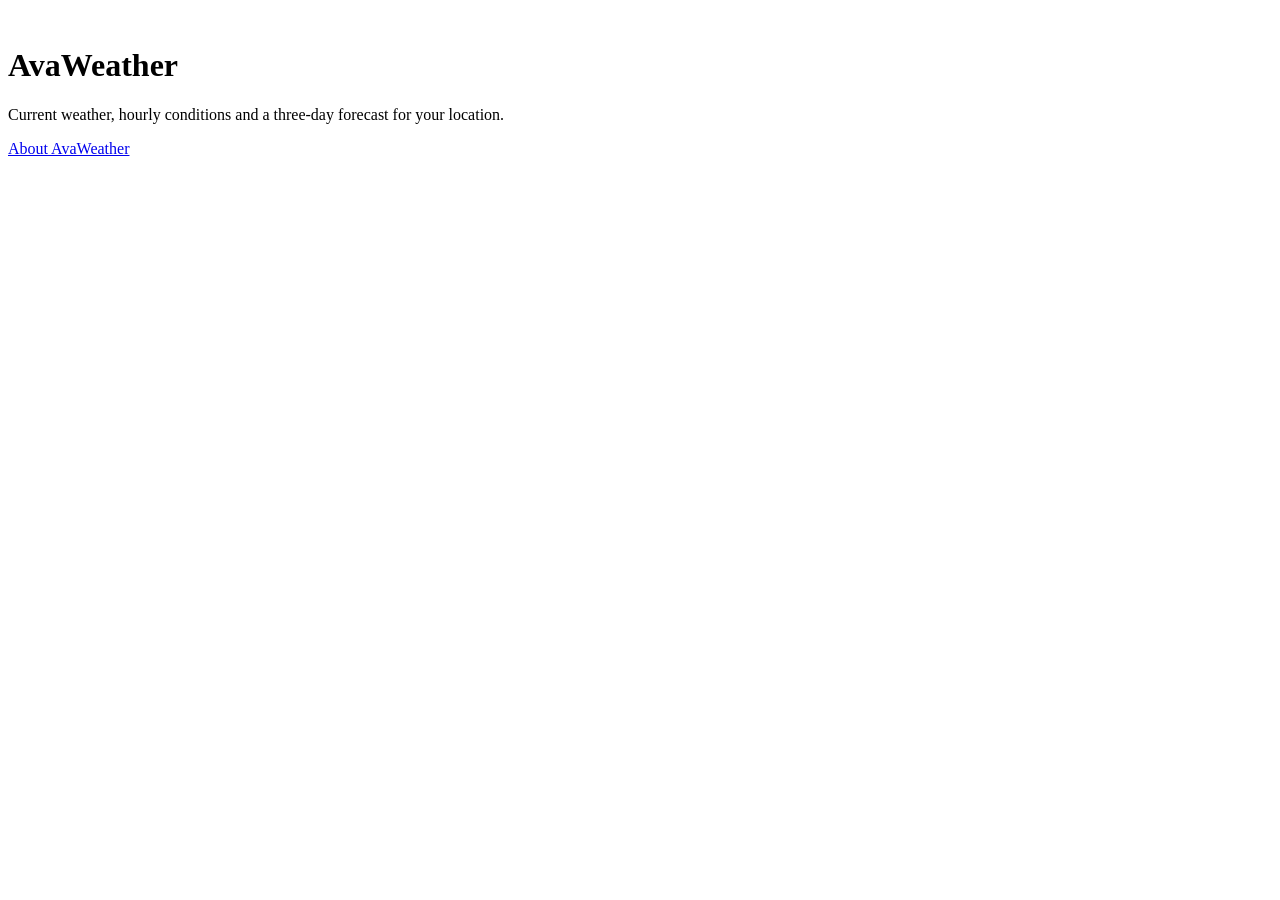
==== AvaWeather.Browser/wwwroot/index.html @ 2d051c8a "Add crawlable content and sitemap to weather site" ====
<!DOCTYPE html>
<html lang="en">
<head>
    <meta charset="utf-8" />
    <meta name="viewport" content="width=device-width, initial-scale=1.0" />
    <base href="/" />
    <title>AvaWeather — Local Weather Forecast</title>
    <meta name="description" content="AvaWeather shows current weather, hourly conditions and a three-day forecast for your detected location. Available in English and Russian." />
    <link rel="canonical" href="https://gagarinbefree.github.io/AvaWeather/" />
    <link rel="icon" href="favicon.ico" />
    <meta property="og:type" content="website" />
    <meta property="og:title" content="AvaWeather — Local Weather Forecast" />
    <meta property="og:description" content="Current weather, hourly conditions and a three-day forecast for your location." />
    <meta property="og:url" content="https://gagarinbefree.github.io/AvaWeather/" />
    <meta property="og:image" content="https://gagarinbefree.github.io/AvaWeather/preview-weather-colors.png" />
    <meta property="og:image:alt" content="AvaWeather weather forecast interface" />
    <meta name="twitter:card" content="summary_large_image" />
    <noscript><style>.boot-spinner { display: none; }</style></noscript>
    <link rel="stylesheet" href="app.css" />
    <script type="module" src="main.js"></script>
</head>
<body>
    <div id="boot-status" class="boot-screen" aria-busy="true">
        <div class="boot-content">
            <img class="boot-logo" src="favicon.ico" alt="" />
            <h1 class="boot-title">AvaWeather</h1>
            <p class="boot-summary">Current weather, hourly conditions and a three-day forecast for your location.</p>
            <div class="boot-spinner" role="progressbar" aria-label="AvaWeather"></div>
            <a class="boot-link" href="about.html">About AvaWeather</a>
            <p class="boot-error" role="alert" hidden></p>
            <noscript><p>JavaScript is required for the live forecast. You can still read <a href="about.html">about AvaWeather</a>.</p></noscript>
        </div>
    </div>
    <div id="out"></div>
</body>
</html>
---- AvaWeather.Browser/wwwroot/app.css ----
html { color-scheme: light; }
html, body, #out { width: 100%; height: 100%; margin: 0; }
body { overflow: hidden; font-family: system-ui, sans-serif; }

.boot-screen {
    position: fixed;
    inset: 0;
    z-index: 10;
    display: grid;
    place-items: center;
    background: Canvas;
    color: CanvasText;
}

.boot-content {
    display: grid;
    justify-items: center;
    gap: 16px;
    width: min(380px, 84vw);
    text-align: center;
}

.boot-logo { width: 72px; height: 72px; object-fit: contain; }
.boot-title { margin: 0; font-size: 22px; font-weight: 600; }
.boot-summary { margin: 0; font-size: 14px; line-height: 1.5; opacity: .75; }
.boot-link { color: inherit; font-size: 13px; text-underline-offset: 3px; }
.boot-spinner {
    width: 34px;
    height: 34px;
    border: 3px solid color-mix(in srgb, currentColor 16%, transparent);
    border-top-color: currentColor;
    border-radius: 50%;
    animation: boot-spin 900ms linear infinite;
}

.boot-error { margin: 0; overflow-wrap: anywhere; }
.boot-error[hidden] { display: none; }
.boot-screen.failed .boot-spinner { display: none; }

.info-page { overflow: auto; background: Canvas; color: CanvasText; }
.info-content { max-width: 720px; margin: 0 auto; padding: 48px 24px 72px; line-height: 1.6; }
.info-content h1 { font-size: 28px; line-height: 1.2; }
.info-content h2 { margin-top: 40px; font-size: 22px; }
.info-content a { color: inherit; text-underline-offset: 3px; }
.info-logo { width: 64px; height: 64px; object-fit: contain; }

@keyframes boot-spin { to { transform: rotate(360deg); } }

@media (prefers-reduced-motion: reduce) {
    .boot-spinner { animation-duration: 3s; }
}
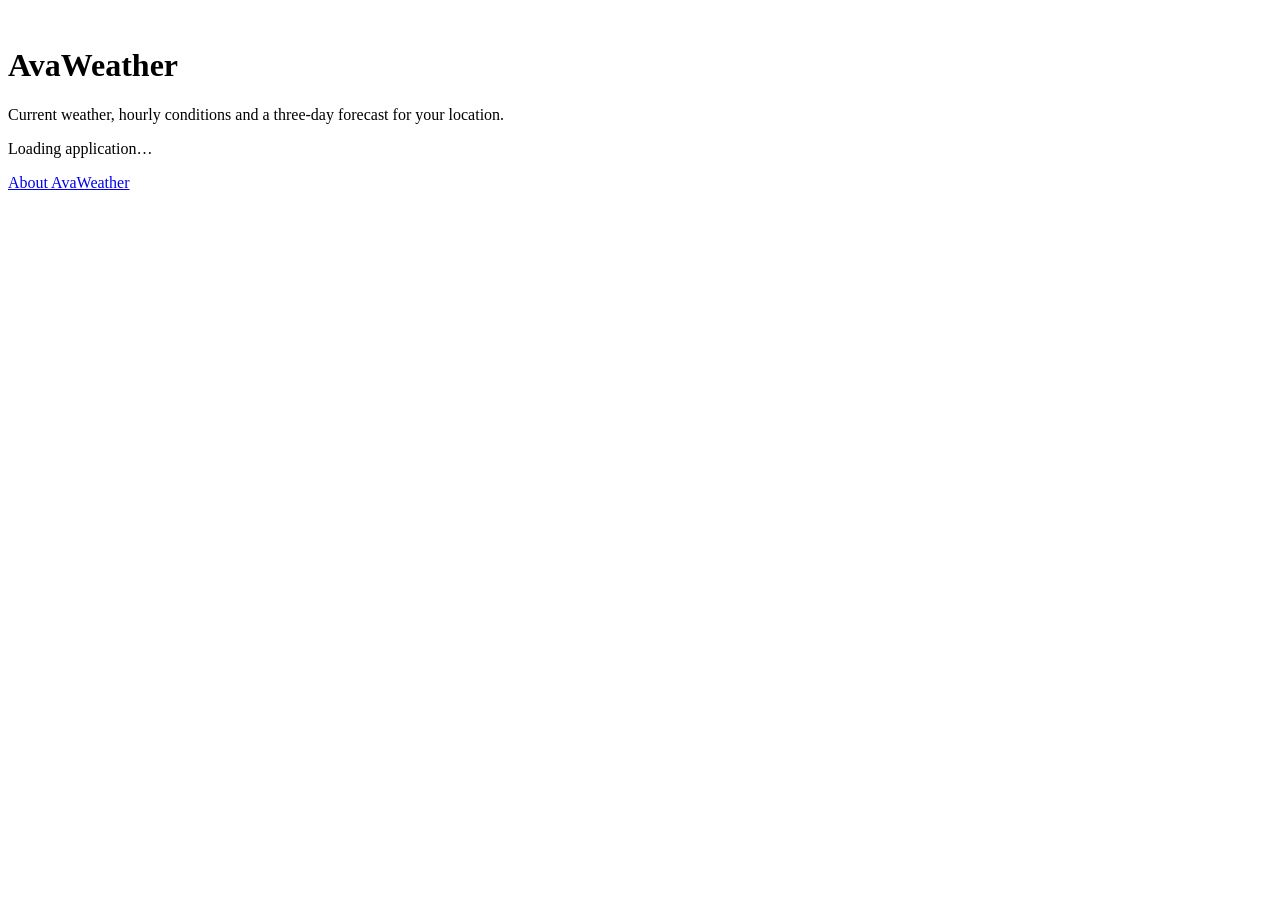
==== commit 5b47189d: "Show active assembly downloads during browser startup" ====
--- a/AvaWeather.Browser/wwwroot/index.html
+++ b/AvaWeather.Browser/wwwroot/index.html
@@ -26,6 +26,7 @@
             <h1 class="boot-title">AvaWeather</h1>
             <p class="boot-summary">Current weather, hourly conditions and a three-day forecast for your location.</p>
             <div class="boot-spinner" role="progressbar" aria-label="AvaWeather"></div>
+            <p class="boot-progress">Loading application…</p>
             <a class="boot-link" href="about.html">About AvaWeather</a>
             <p class="boot-error" role="alert" hidden></p>
             <noscript><p>JavaScript is required for the live forecast. You can still read <a href="about.html">about AvaWeather</a>.</p></noscript>
--- a/AvaWeather.Browser/wwwroot/app.css
+++ b/AvaWeather.Browser/wwwroot/app.css
@@ -32,10 +32,12 @@
     border-radius: 50%;
     animation: boot-spin 900ms linear infinite;
 }
+.boot-progress { margin: 0; max-width: 100%; overflow: hidden; color: color-mix(in srgb, CanvasText 56%, Canvas); font-size: 12px; line-height: 1.4; text-overflow: ellipsis; white-space: nowrap; }
 
 .boot-error { margin: 0; overflow-wrap: anywhere; }
 .boot-error[hidden] { display: none; }
 .boot-screen.failed .boot-spinner { display: none; }
+.boot-screen.failed .boot-progress { display: none; }
 
 .info-page { overflow: auto; background: Canvas; color: CanvasText; }
 .info-content { max-width: 720px; margin: 0 auto; padding: 48px 24px 72px; line-height: 1.6; }
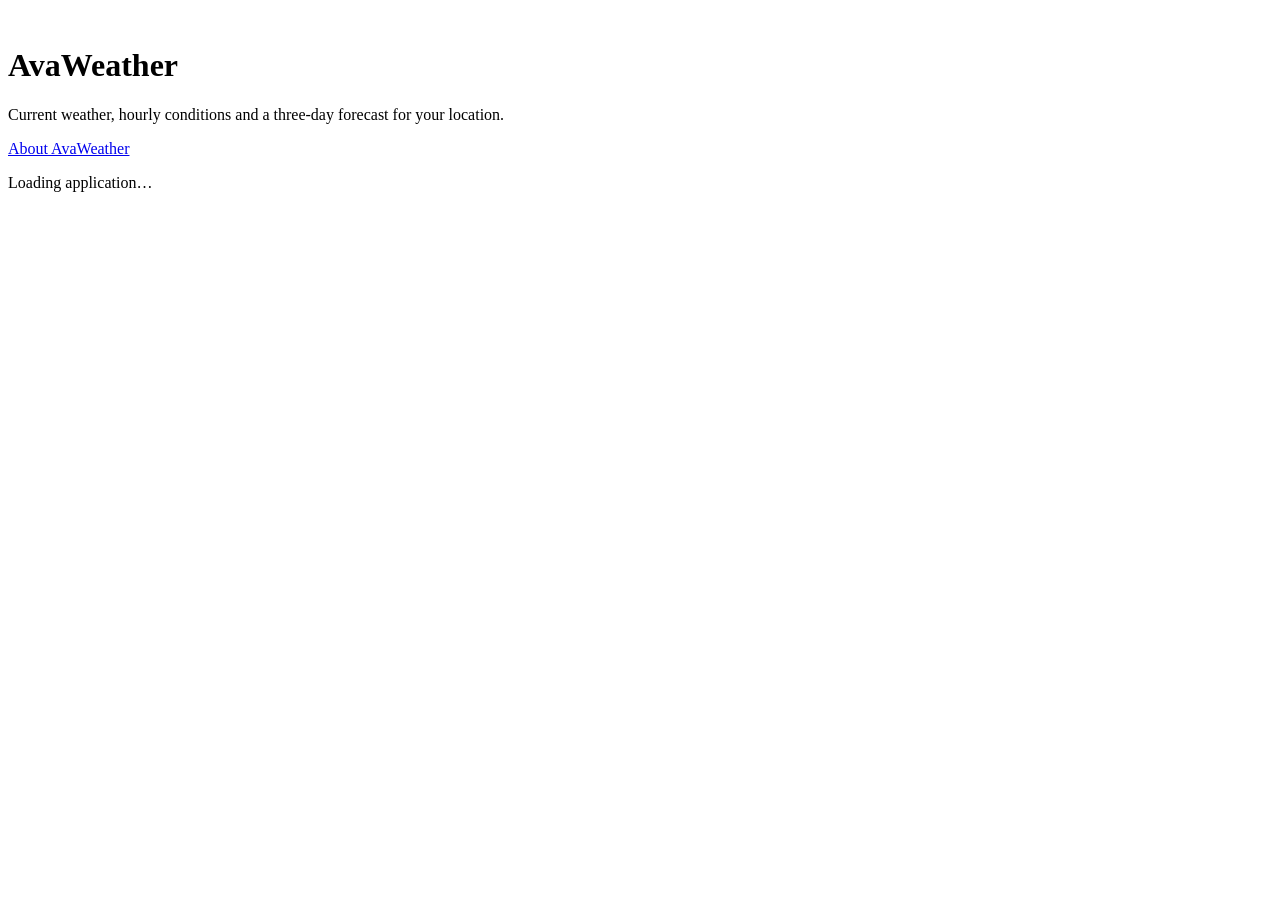
==== commit 32ef2870: "Use shared Inter font in desktop and browser UI" ====
--- a/AvaWeather.Browser/wwwroot/index.html
+++ b/AvaWeather.Browser/wwwroot/index.html
@@ -25,9 +25,9 @@
             <img class="boot-logo" src="favicon.ico" alt="" />
             <h1 class="boot-title">AvaWeather</h1>
             <p class="boot-summary">Current weather, hourly conditions and a three-day forecast for your location.</p>
+            <a class="boot-link" href="about.html">About AvaWeather</a>
             <div class="boot-spinner" role="progressbar" aria-label="AvaWeather"></div>
             <p class="boot-progress">Loading application…</p>
-            <a class="boot-link" href="about.html">About AvaWeather</a>
             <p class="boot-error" role="alert" hidden></p>
             <noscript><p>JavaScript is required for the live forecast. You can still read <a href="about.html">about AvaWeather</a>.</p></noscript>
         </div>
--- a/AvaWeather.Browser/wwwroot/app.css
+++ b/AvaWeather.Browser/wwwroot/app.css
@@ -1,6 +1,8 @@
+@font-face { font-family: 'AvaWeather Inter'; src: url('fonts/Inter-Regular.ttf') format('truetype'); font-style: normal; font-weight: 400; font-display: swap; }
+@font-face { font-family: 'AvaWeather Inter'; src: url('fonts/Inter-SemiBold.ttf') format('truetype'); font-style: normal; font-weight: 600; font-display: swap; }
 html { color-scheme: light; }
 html, body, #out { width: 100%; height: 100%; margin: 0; }
-body { overflow: hidden; font-family: system-ui, sans-serif; }
+body { overflow: hidden; font-family: 'AvaWeather Inter', system-ui, sans-serif; }
 
 .boot-screen {
     position: fixed;
@@ -32,7 +34,7 @@
     border-radius: 50%;
     animation: boot-spin 900ms linear infinite;
 }
-.boot-progress { margin: 0; max-width: 100%; overflow: hidden; color: color-mix(in srgb, CanvasText 56%, Canvas); font-size: 12px; line-height: 1.4; text-overflow: ellipsis; white-space: nowrap; }
+.boot-progress { margin: 0; max-width: 100%; overflow-wrap: anywhere; color: color-mix(in srgb, CanvasText 56%, Canvas); font-size: 12px; line-height: 1.4; }
 
 .boot-error { margin: 0; overflow-wrap: anywhere; }
 .boot-error[hidden] { display: none; }
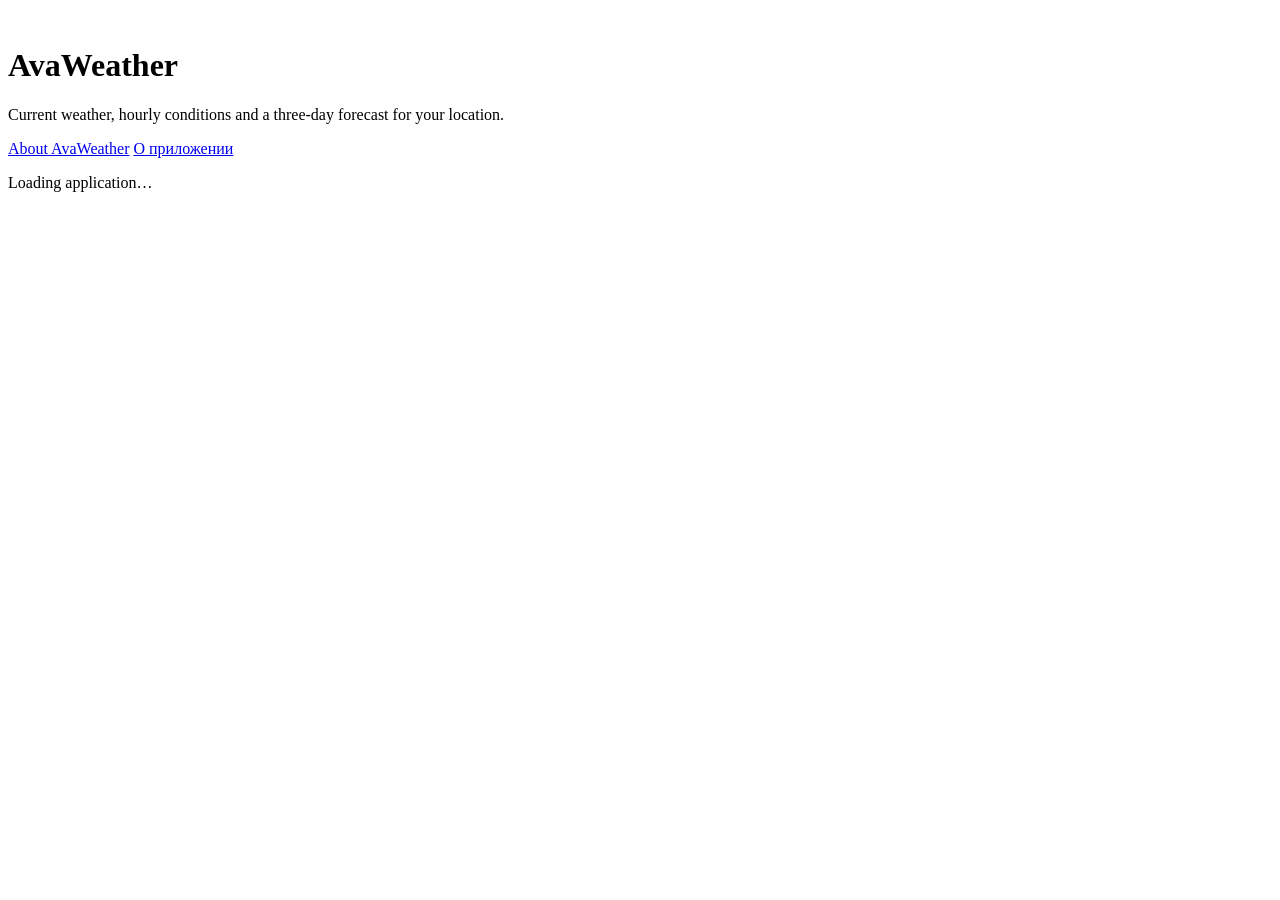
==== commit beac9573: "Add localized installation pages for browser SEO" ====
--- a/AvaWeather.Browser/wwwroot/index.html
+++ b/AvaWeather.Browser/wwwroot/index.html
@@ -25,9 +25,15 @@
             <img class="boot-logo" src="favicon.ico" alt="" />
             <h1 class="boot-title">AvaWeather</h1>
             <p class="boot-summary">Current weather, hourly conditions and a three-day forecast for your location.</p>
-            <a class="boot-link" href="about.html">About AvaWeather</a>
+            <nav class="boot-links" aria-label="About AvaWeather">
+                <a class="boot-link" href="about.html">About AvaWeather</a>
+                <a class="boot-link" href="ru/about.html" lang="ru">О приложении</a>
+            </nav>
             <div class="boot-spinner" role="progressbar" aria-label="AvaWeather"></div>
-            <p class="boot-progress">Loading application…</p>
+            <p class="boot-progress">
+                <span class="boot-progress-label">Loading application…</span>
+                <span class="boot-progress-assemblies"></span>
+            </p>
             <p class="boot-error" role="alert" hidden></p>
             <noscript><p>JavaScript is required for the live forecast. You can still read <a href="about.html">about AvaWeather</a>.</p></noscript>
         </div>
--- a/AvaWeather.Browser/wwwroot/app.css
+++ b/AvaWeather.Browser/wwwroot/app.css
@@ -15,6 +15,7 @@
 }
 
 .boot-content {
+    position: relative;
     display: grid;
     justify-items: center;
     gap: 16px;
@@ -26,6 +27,7 @@
 .boot-title { margin: 0; font-size: 22px; font-weight: 600; }
 .boot-summary { margin: 0; font-size: 14px; line-height: 1.5; opacity: .75; }
 .boot-link { color: inherit; font-size: 13px; text-underline-offset: 3px; }
+.boot-links { display: flex; justify-content: center; flex-wrap: wrap; column-gap: 20px; row-gap: 4px; }
 .boot-spinner {
     width: 34px;
     height: 34px;
@@ -34,7 +36,22 @@
     border-radius: 50%;
     animation: boot-spin 900ms linear infinite;
 }
-.boot-progress { margin: 0; max-width: 100%; overflow-wrap: anywhere; color: color-mix(in srgb, CanvasText 56%, Canvas); font-size: 12px; line-height: 1.4; }
+.boot-progress {
+    position: absolute;
+    top: 100%;
+    left: 0;
+    width: 100%;
+    margin: 16px 0 0;
+    overflow-wrap: anywhere;
+    color: color-mix(in srgb, CanvasText 56%, Canvas);
+    font-size: 12px;
+    line-height: 1.4;
+}
+.boot-progress-label, .boot-progress-assemblies { display: block; }
+.boot-progress-assemblies {
+    min-height: 4.2em;
+    white-space: pre-line;
+}
 
 .boot-error { margin: 0; overflow-wrap: anywhere; }
 .boot-error[hidden] { display: none; }
@@ -47,6 +64,9 @@
 .info-content h2 { margin-top: 40px; font-size: 22px; }
 .info-content a { color: inherit; text-underline-offset: 3px; }
 .info-logo { width: 64px; height: 64px; object-fit: contain; }
+.info-language { display: flex; justify-content: flex-end; gap: 16px; font-size: 14px; }
+.info-language [aria-current="page"] { font-weight: 600; }
+.info-preview { display: block; width: 100%; height: auto; margin: 24px 0 32px; border-radius: 16px; }
 
 @keyframes boot-spin { to { transform: rotate(360deg); } }
 
